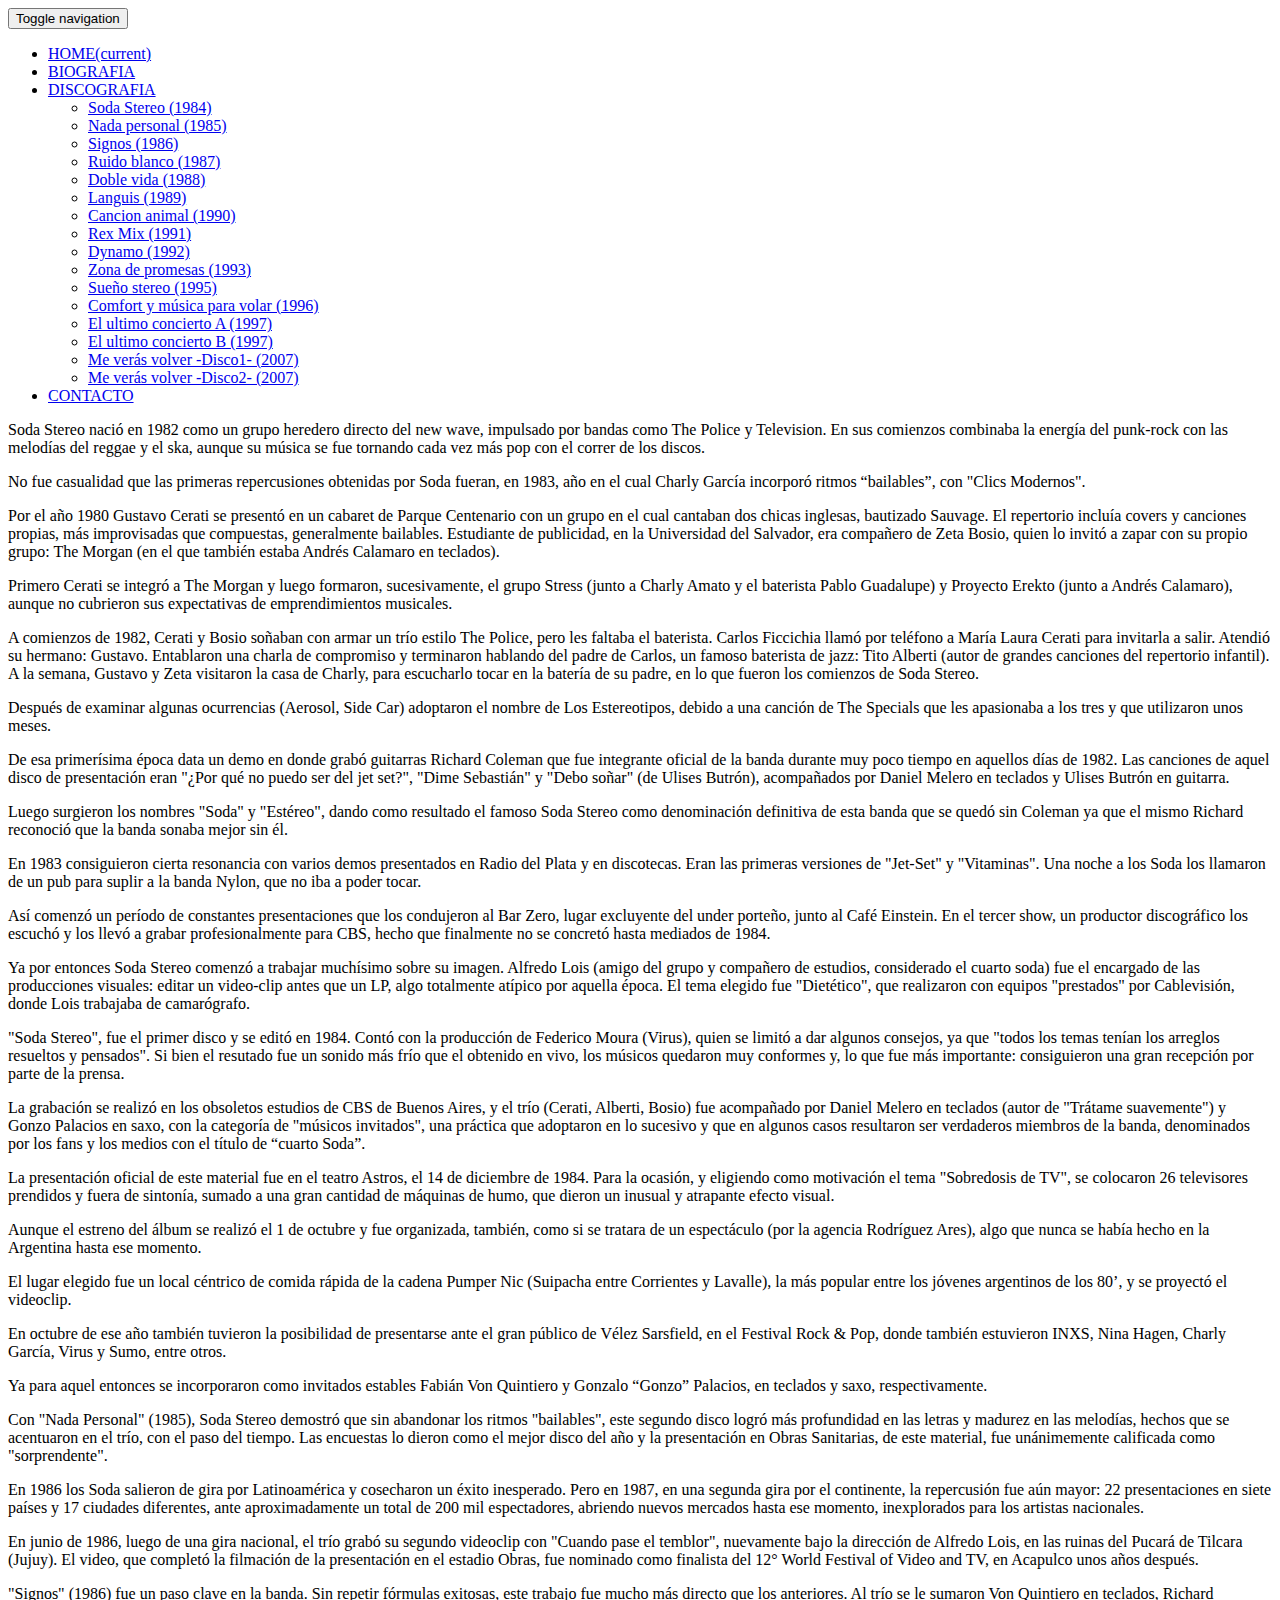
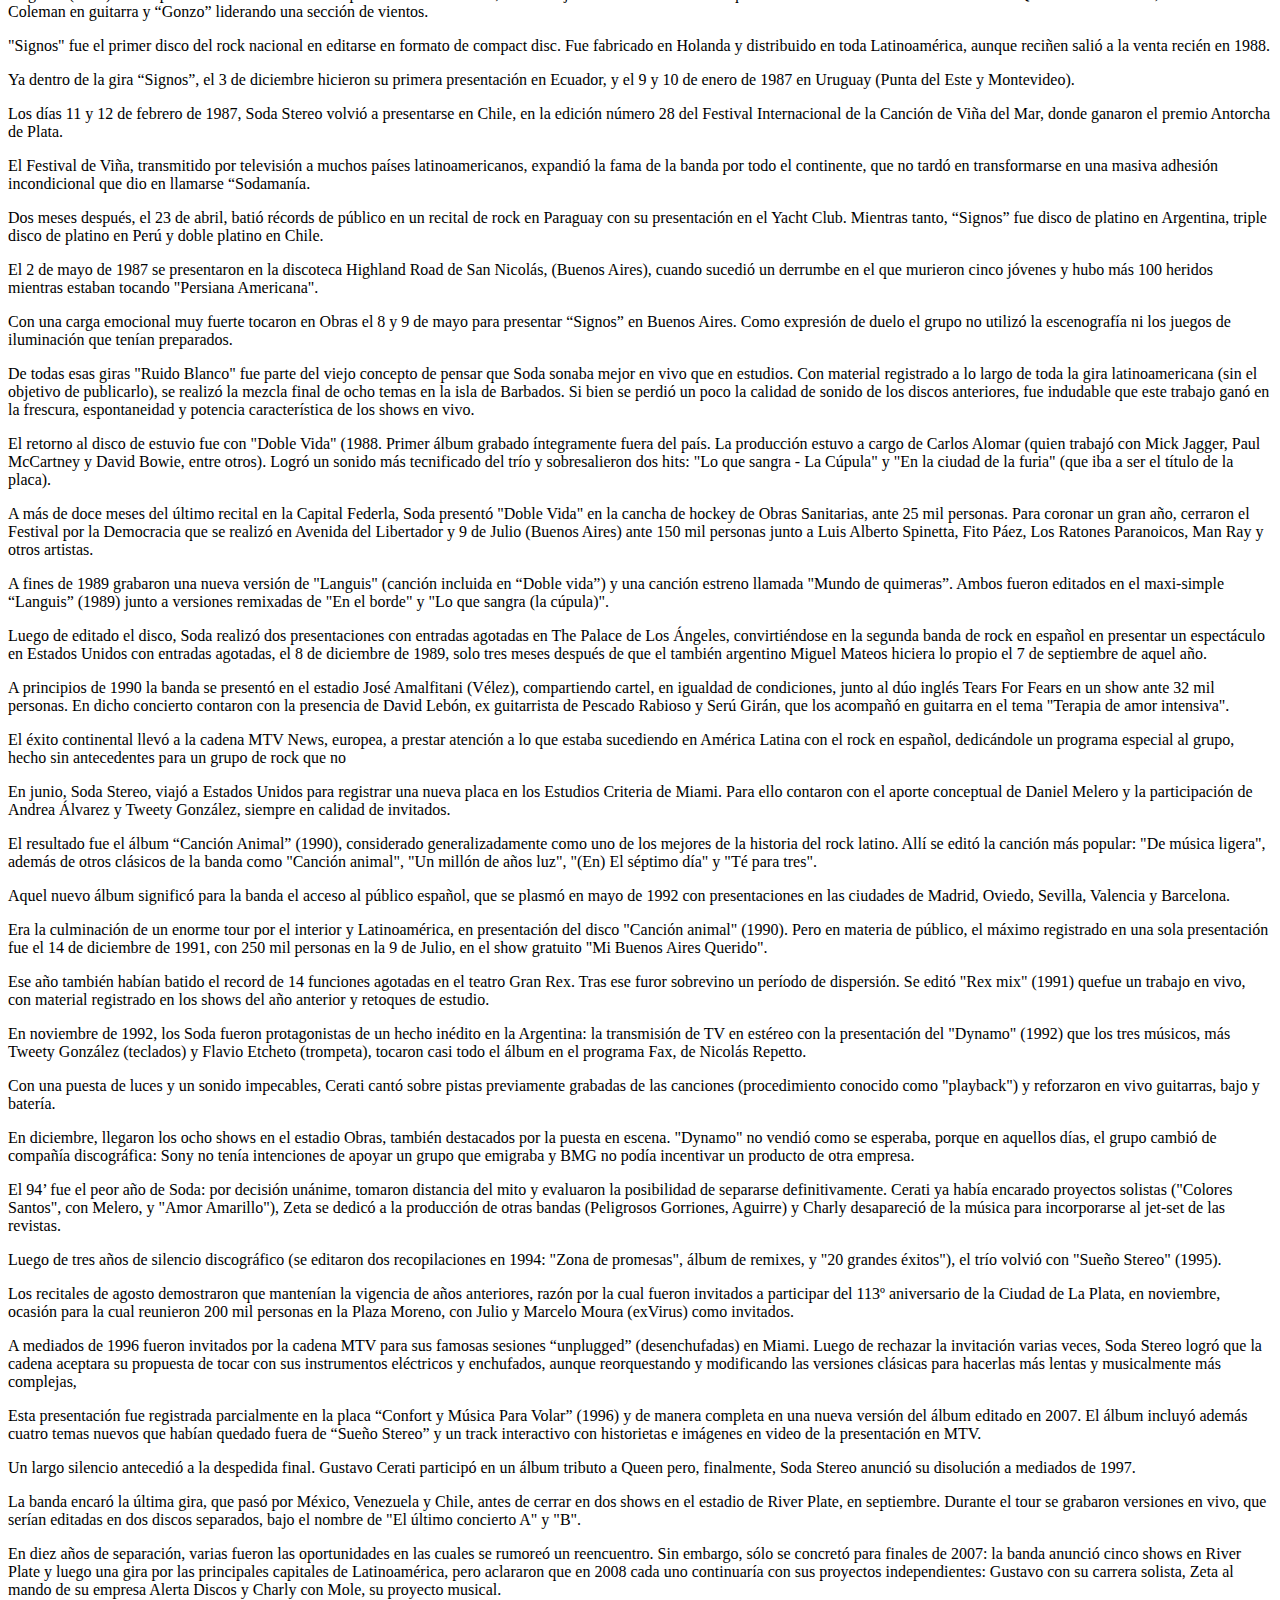
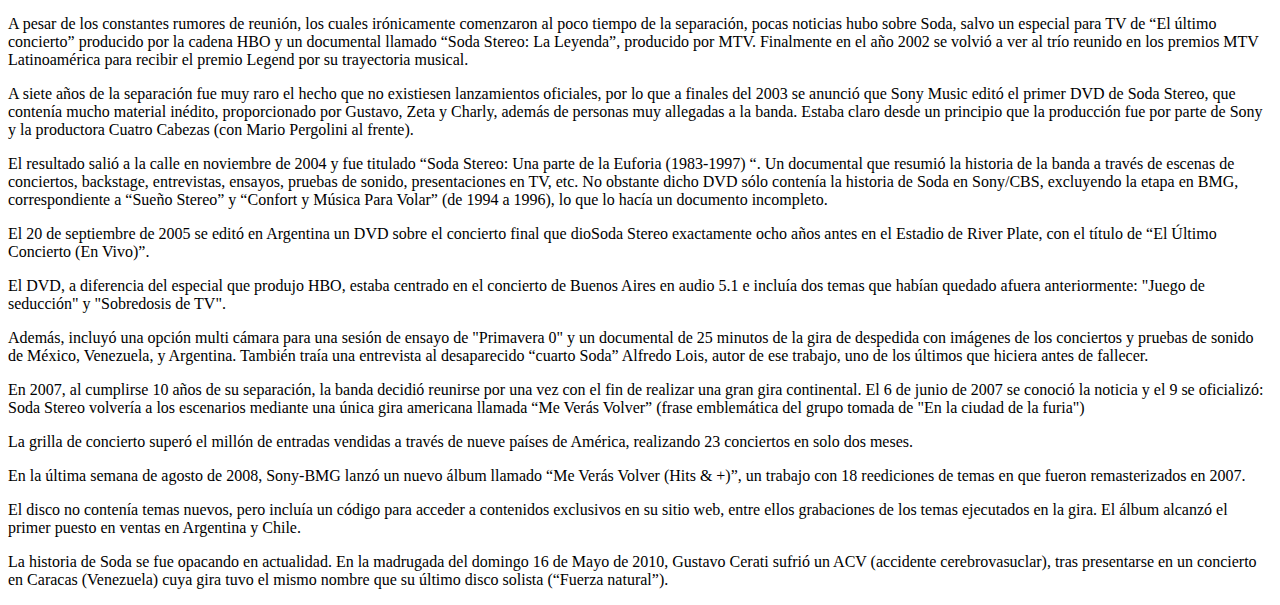
==== pagina/biografia.html @ ad08b3a8 "biografia listo - close #5" ====
<!DOCTYPE html>
<html lang="en">
  <head>
    <meta charset="utf-8">
    <meta http-equiv="X-UA-Compatible" content="IE=edge">
    <meta name="viewport" content="width=device-width, initial-scale=1">
    <title>Soda Stereo</title>
    <link rel="icon" href="imagenes/favicon.png">
    <link  rel="stylesheet" href="css/bootstrap.min.css">
    <link rel="stylesheet" href="css/bootstrap-theme.css">
    <link rel="stylesheet" href="css/estilo.css">
  </head>
  <body class="home">
    <nav class="navbar navbar-default navbar-fixed-top navbar-inverse">
      <div class="container">
        <div class="navbar-header">
          <button type="button" class="navbar-toggle collapsed" data-toggle="collapse" data-target="#bs-example-navbar-collapse-1" aria-expanded="false">
            <span class="sr-only">Toggle navigation</span>
            <span class="icon-bar"></span>
            <span class="icon-bar"></span>
            <span class="icon-bar"></span>
          </button>
          <a class="navbar-brand" href="#"></a>
        </div>
        <div class="collapse navbar-collapse" id="bs-example-navbar-collapse-1">
          <ul class="nav navbar-nav">
            <li><a href="home.html">HOME<span class="sr-only">(current)</span></a></li>
            <li class="active"><a href="biografia.html">BIOGRAFIA</a></li>
            <li class="dropdown">
              <a href="#" class="dropdown-toggle" data-toggle="dropdown" role="button" aria-haspopup="true" aria-expanded="false">DISCOGRAFIA<span class="caret"></span></a>
              <ul class="dropdown-menu">
                <li><a href="discografia.html">Soda Stereo (1984)</a></li>
                <li><a href="discografia.html#nada_personal">Nada personal (1985)</a></li>
                <li><a href="discografia.html#signos">Signos (1986)</a></li>
                <li><a href="discografia.html#ruido_blanco">Ruido blanco (1987)</a></li>
                <li><a href="discografia.html#doble_vida">Doble vida (1988)</a></li>
                <li><a href="discografia.html#languis">Languis (1989)</a></li>
                <li><a href="discografia.html#canion_animal">Cancion animal (1990)</a></li>
                <li><a href="discografia.html#rex_mix">Rex Mix (1991)</a></li>
                <li><a href="discografia.html#dynamo">Dynamo (1992)</a></li>
                <li><a href="discografia.html#zona_de_promesas">Zona de promesas (1993)</a></li>
                <li><a href="discografia.html#sueño_stereo">Sueño stereo (1995)</a></li>
                <li><a href="discografia.html#comfort_musica_para_volar">Comfort y música para volar (1996)</a></li>
                <li><a href="discografia.html#ultimo_concierto_a">El ultimo concierto A (1997)</a></li>
                <li><a href="discografia.html#ultimo_concierto_b">El ultimo concierto B (1997)</a></li>
                <li><a href="discografia.html#me_veras_volver1">Me verás volver -Disco1- (2007)</a></li>
                <li><a href="discografia.html#me_veras_volver2">Me verás volver -Disco2- (2007)</a></li>
              </ul>
            </li>
            <li><a href="contacto.html">CONTACTO</a></li>
          </ul>
        </div><!-- /.navbar-collapse -->
      </div><!-- /.container -->
    </nav>
    <div class="container-fluid biografia">
      <div class="row">
        <div class="col-xs-12 col-sm-12 col-md-8 col-sm-offset-2">
					<p>
            Soda Stereo nació en 1982 como un grupo heredero directo del new wave, impulsado por bandas como The Police y Television. En sus comienzos combinaba la energía del punk-rock con las melodías del reggae y el ska, aunque su música se fue tornando cada vez más pop con el correr de los discos.
          </p>
          <p>
            No fue casualidad que las primeras repercusiones obtenidas por Soda fueran, en 1983, año en el cual Charly García incorporó ritmos “bailables”, con "Clics Modernos".
          </p>
          <p>
            Por el año 1980 Gustavo Cerati se presentó en un cabaret de Parque Centenario con un grupo en el cual cantaban dos chicas inglesas, bautizado Sauvage. El repertorio incluía covers y canciones propias, más improvisadas que compuestas, generalmente bailables. Estudiante de publicidad, en la Universidad del Salvador, era compañero de Zeta Bosio, quien lo invitó a zapar con su propio grupo: The Morgan (en el que también estaba Andrés Calamaro en teclados).
          </p>
          <p>
            Primero Cerati se integró a The Morgan y luego formaron, sucesivamente, el grupo Stress (junto a Charly Amato y el baterista Pablo Guadalupe) y Proyecto Erekto (junto a Andrés Calamaro), aunque no cubrieron sus expectativas de emprendimientos musicales.
          </p>
          <p>
            A comienzos de 1982, Cerati y Bosio soñaban con armar un trío estilo The Police, pero les faltaba el baterista. Carlos Ficcichia llamó por teléfono a María Laura Cerati para invitarla a salir. Atendió su hermano: Gustavo. Entablaron una charla de compromiso y terminaron hablando del padre de Carlos, un famoso baterista de jazz: Tito Alberti (autor de grandes canciones del repertorio infantil). A la semana, Gustavo y Zeta visitaron la casa de Charly, para escucharlo tocar en la batería de su padre, en lo que fueron los comienzos de Soda Stereo.
          </p>
          <p>
            Después de examinar algunas ocurrencias (Aerosol, Side Car) adoptaron el nombre de Los Estereotipos, debido a una canción de The Specials que les apasionaba a los tres y que utilizaron unos meses.
          </p>
          <p>
            De esa primerísima época data un demo en donde grabó guitarras Richard Coleman que fue integrante oficial de la banda durante muy poco tiempo en aquellos días de 1982. Las canciones de aquel disco de presentación eran "¿Por qué no puedo ser del jet set?", "Dime Sebastián" y "Debo soñar" (de Ulises Butrón), acompañados por Daniel Melero en teclados y Ulises Butrón en guitarra.
          </p>
          <p>
            Luego surgieron los nombres "Soda" y "Estéreo", dando como resultado el famoso Soda Stereo como denominación definitiva de esta banda que se quedó sin Coleman ya que el mismo Richard reconoció que la banda sonaba mejor sin él.
          </p>
          <p>
            En 1983 consiguieron cierta resonancia con varios demos presentados en Radio del Plata y en discotecas. Eran las primeras versiones de "Jet-Set" y "Vitaminas". Una noche a los Soda los llamaron de un pub para suplir a la banda Nylon, que no iba a poder tocar.
          </p>
          <p>
            Así comenzó un período de constantes presentaciones que los condujeron al Bar Zero, lugar excluyente del under porteño, junto al Café Einstein. En el tercer show, un productor discográfico los escuchó y los llevó a grabar profesionalmente para CBS, hecho que finalmente no se concretó hasta mediados de 1984.
          </p>
          <p>
            Ya por entonces Soda Stereo comenzó a trabajar muchísimo sobre su imagen. Alfredo Lois (amigo del grupo y compañero de estudios, considerado el cuarto soda) fue el encargado de las producciones visuales: editar un video-clip antes que un LP, algo totalmente atípico por aquella época. El tema elegido fue "Dietético", que realizaron con equipos "prestados" por Cablevisión, donde Lois trabajaba de camarógrafo.
          </p>
          <p>
            "Soda Stereo", fue el primer disco y se editó en 1984. Contó con la producción de Federico Moura (Virus), quien se limitó a dar algunos consejos, ya que "todos los temas tenían los arreglos resueltos y pensados". Si bien el resutado fue un sonido más frío que el obtenido en vivo, los músicos quedaron muy conformes y, lo que fue más importante: consiguieron una gran recepción por parte de la prensa.
          </p>
          <p>
            La grabación se realizó en los obsoletos estudios de CBS de Buenos Aires, y el trío (Cerati, Alberti, Bosio) fue acompañado por Daniel Melero en teclados (autor de "Trátame suavemente") y Gonzo Palacios en saxo, con la categoría de "músicos invitados", una práctica que adoptaron en lo sucesivo y que en algunos casos resultaron ser verdaderos miembros de la banda, denominados por los fans y los medios con el título de “cuarto Soda”.
          </p>
          <p>
            La presentación oficial de este material fue en el teatro Astros, el 14 de diciembre de 1984. Para la ocasión, y eligiendo como motivación el tema "Sobredosis de TV", se colocaron 26 televisores prendidos y fuera de sintonía, sumado a una gran cantidad de máquinas de humo, que dieron un inusual y atrapante efecto visual.
          </p>
          <p>
            Aunque el estreno del álbum se realizó el 1 de octubre y fue organizada, también, como si se tratara de un espectáculo (por la agencia Rodríguez Ares), algo que nunca se había hecho en la Argentina hasta ese momento.
          </p>
          <p>
            El lugar elegido fue un local céntrico de comida rápida de la cadena Pumper Nic (Suipacha entre Corrientes y Lavalle), la más popular entre los jóvenes argentinos de los 80’, y se proyectó el videoclip.
          </p>
          <p>
            En octubre de ese año también tuvieron la posibilidad de presentarse ante el gran público de Vélez Sarsfield, en el Festival Rock & Pop, donde también estuvieron INXS, Nina Hagen, Charly García, Virus y Sumo, entre otros.
          </p>
          <p>
            Ya para aquel entonces se incorporaron como invitados estables Fabián Von Quintiero y Gonzalo “Gonzo” Palacios, en teclados y saxo, respectivamente.
          </p>
          <p>
            Con "Nada Personal" (1985), Soda Stereo demostró que sin abandonar los ritmos "bailables", este segundo disco logró más profundidad en las letras y madurez en las melodías, hechos que se acentuaron en el trío, con el paso del tiempo. Las encuestas lo dieron como el mejor disco del año y la presentación en Obras Sanitarias, de este material, fue unánimemente calificada como "sorprendente".
          </p>
          <p>
            En 1986 los Soda salieron de gira por Latinoamérica y cosecharon un éxito inesperado. Pero en 1987, en una segunda gira por el continente, la repercusión fue aún mayor: 22 presentaciones en siete países y 17 ciudades diferentes, ante aproximadamente un total de 200 mil espectadores, abriendo nuevos mercados hasta ese momento, inexplorados para los artistas nacionales.
          </p>
          <p>
            En junio de 1986, luego de una gira nacional, el trío grabó su segundo videoclip con "Cuando pase el temblor", nuevamente bajo la dirección de Alfredo Lois, en las ruinas del Pucará de Tilcara (Jujuy). El video, que completó la filmación de la presentación en el estadio Obras, fue nominado como finalista del 12° World Festival of Video and TV, en Acapulco unos años después.
          </p>
          <p>
            "Signos" (1986) fue un paso clave en la banda. Sin repetir fórmulas exitosas, este trabajo fue mucho más directo que los anteriores. Al trío se le sumaron Von Quintiero en teclados, Richard Coleman en guitarra y “Gonzo” liderando una sección de vientos.
          </p>
          <p>
            "Signos" fue el primer disco del rock nacional en editarse en formato de compact disc. Fue fabricado en Holanda y distribuido en toda Latinoamérica, aunque reciñen salió a la venta recién en 1988.
          </p>
          <p>
            Ya dentro de la gira “Signos”, el 3 de diciembre hicieron su primera presentación en Ecuador, y el 9 y 10 de enero de 1987 en Uruguay (Punta del Este y Montevideo).
          </p>
          <p>
            Los días 11 y 12 de febrero de 1987, Soda Stereo volvió a presentarse en Chile, en la edición número 28 del Festival Internacional de la Canción de Viña del Mar, donde ganaron el premio Antorcha de Plata.
          </p>
          <p>
            El Festival de Viña, transmitido por televisión a muchos países latinoamericanos, expandió la fama de la banda por todo el continente, que no tardó en transformarse en una masiva adhesión incondicional que dio en llamarse “Sodamanía.
          </p>
          <p>
            Dos meses después, el 23 de abril, batió récords de público en un recital de rock en Paraguay con su presentación en el Yacht Club. Mientras tanto, “Signos” fue disco de platino en Argentina, triple disco de platino en Perú y doble platino en Chile.
          </p>
          <p>
            El 2 de mayo de 1987 se presentaron en la discoteca Highland Road de San Nicolás, (Buenos Aires), cuando sucedió un derrumbe en el que murieron cinco jóvenes y hubo más 100 heridos mientras estaban tocando "Persiana Americana".
          </p>
          <p>
            Con una carga emocional muy fuerte tocaron en Obras el 8 y 9 de mayo para presentar “Signos” en Buenos Aires. Como expresión de duelo el grupo no utilizó la escenografía ni los juegos de iluminación que tenían preparados.
          </p>
          <p>
            De todas esas giras "Ruido Blanco" fue parte del viejo concepto de pensar que Soda sonaba mejor en vivo que en estudios. Con material registrado a lo largo de toda la gira latinoamericana (sin el objetivo de publicarlo), se realizó la mezcla final de ocho temas en la isla de Barbados. Si bien se perdió un poco la calidad de sonido de los discos anteriores, fue indudable que este trabajo ganó en la frescura, espontaneidad y potencia característica de los shows en vivo.
          </p>
          <p>
            El retorno al disco de estuvio fue con "Doble Vida" (1988. Primer álbum grabado íntegramente fuera del país. La producción estuvo a cargo de Carlos Alomar (quien trabajó con Mick Jagger, Paul McCartney y David Bowie, entre otros). Logró un sonido más tecnificado del trío y sobresalieron dos hits: "Lo que sangra - La Cúpula" y "En la ciudad de la furia" (que iba a ser el título de la placa).
          </p>
          <p>
            A más de doce meses del último recital en la Capital Federla, Soda presentó "Doble Vida" en la cancha de hockey de Obras Sanitarias, ante 25 mil personas. Para coronar un gran año, cerraron el Festival por la Democracia que se realizó en Avenida del Libertador y 9 de Julio (Buenos Aires) ante 150 mil personas junto a Luis Alberto Spinetta, Fito Páez, Los Ratones Paranoicos, Man Ray y otros artistas.
          </p>
          <p>
            A fines de 1989 grabaron una nueva versión de "Languis" (canción incluida en “Doble vida”) y una canción estreno llamada "Mundo de quimeras”. Ambos fueron editados en el maxi-simple “Languis” (1989) junto a versiones remixadas de "En el borde" y "Lo que sangra (la cúpula)".
          </p>
          <p>
            Luego de editado el disco, Soda realizó dos presentaciones con entradas agotadas en The Palace de Los Ángeles, convirtiéndose en la segunda banda de rock en español en presentar un espectáculo en Estados Unidos con entradas agotadas, el 8 de diciembre de 1989, solo tres meses después de que el también argentino Miguel Mateos hiciera lo propio el 7 de septiembre de aquel año.
          </p>
          <p>
            A principios de 1990 la banda se presentó en el estadio José Amalfitani (Vélez), compartiendo cartel, en igualdad de condiciones, junto al dúo inglés Tears For Fears en un show ante 32 mil personas. En dicho concierto contaron con la presencia de David Lebón, ex guitarrista de Pescado Rabioso y Serú Girán, que los acompañó en guitarra en el tema "Terapia de amor intensiva".
          </p>
          <p>
            El éxito continental llevó a la cadena MTV News, europea, a prestar atención a lo que estaba sucediendo en América Latina con el rock en español, dedicándole un programa especial al grupo, hecho sin antecedentes para un grupo de rock que no
          </p>
          <p>
            En junio, Soda Stereo, viajó a Estados Unidos para registrar una nueva placa en los Estudios Criteria de Miami. Para ello contaron con el aporte conceptual de Daniel Melero y la participación de Andrea Álvarez y Tweety González, siempre en calidad de invitados.
          </p>
          <p>
            El resultado fue el álbum “Canción Animal” (1990), considerado generalizadamente como uno de los mejores de la historia del rock latino. Allí se editó la canción más popular: "De música ligera", además de otros clásicos de la banda como "Canción animal", "Un millón de años luz", "(En) El séptimo día" y "Té para tres".
          </p>
          <p>
            Aquel nuevo álbum significó para la banda el acceso al público español, que se plasmó en mayo de 1992 con presentaciones en las ciudades de Madrid, Oviedo, Sevilla, Valencia y Barcelona.
          </p>
          <p>
            Era la culminación de un enorme tour por el interior y Latinoamérica, en presentación del disco "Canción animal" (1990). Pero en materia de público, el máximo registrado en una sola presentación fue el 14 de diciembre de 1991, con 250 mil personas en la 9 de Julio, en el show gratuito "Mi Buenos Aires Querido".
          </p>
          <p>
            Ese año también habían batido el record de 14 funciones agotadas en el teatro Gran Rex. Tras ese furor sobrevino un período de dispersión. Se editó "Rex mix" (1991) quefue un trabajo en vivo, con material registrado en los shows del año anterior y retoques de estudio.
          </p>
          <p>
            En noviembre de 1992, los Soda fueron protagonistas de un hecho inédito en la Argentina: la transmisión de TV en estéreo con la presentación del "Dynamo" (1992) que los tres músicos, más Tweety González (teclados) y Flavio Etcheto (trompeta), tocaron casi todo el álbum en el programa Fax, de Nicolás Repetto.
          </p>
          <p>
            Con una puesta de luces y un sonido impecables, Cerati cantó sobre pistas previamente grabadas de las canciones (procedimiento conocido como "playback") y reforzaron en vivo guitarras, bajo y batería.
          </p>
          <p>
            En diciembre, llegaron los ocho shows en el estadio Obras, también destacados por la puesta en escena. "Dynamo" no vendió como se esperaba, porque en aquellos días, el grupo cambió de compañía discográfica: Sony no tenía intenciones de apoyar un grupo que emigraba y BMG no podía incentivar un producto de otra empresa.
          </p>
          <p>
            El 94’ fue el peor año de Soda: por decisión unánime, tomaron distancia del mito y evaluaron la posibilidad de separarse definitivamente. Cerati ya había encarado proyectos solistas ("Colores Santos", con Melero, y "Amor Amarillo"), Zeta se dedicó a la producción de otras bandas (Peligrosos Gorriones, Aguirre) y Charly desapareció de la música para incorporarse al jet-set de las revistas.
          </p>
          <p>
            Luego de tres años de silencio discográfico (se editaron dos recopilaciones en 1994: "Zona de promesas", álbum de remixes, y "20 grandes éxitos"), el trío volvió con "Sueño Stereo" (1995).
          </p>
          <p>
            Los recitales de agosto demostraron que mantenían la vigencia de años anteriores, razón por la cual fueron invitados a participar del 113º aniversario de la Ciudad de La Plata, en noviembre, ocasión para la cual reunieron 200 mil personas en la Plaza Moreno, con Julio y Marcelo Moura (exVirus) como invitados.
          </p>
          <p>
            A mediados de 1996 fueron invitados por la cadena MTV para sus famosas sesiones “unplugged” (desenchufadas) en Miami. Luego de rechazar la invitación varias veces, Soda Stereo logró que la cadena aceptara su propuesta de tocar con sus instrumentos eléctricos  y enchufados, aunque reorquestando y modificando las versiones clásicas para hacerlas más lentas y musicalmente más complejas,
          </p>
          <p>
            Esta presentación fue registrada parcialmente en la placa “Confort y Música Para Volar” (1996) y de manera completa en una nueva versión del álbum editado en 2007. El álbum incluyó además cuatro temas nuevos que habían quedado fuera de “Sueño Stereo” y un track interactivo con historietas e imágenes en video de la presentación en MTV.
          </p>
          <p>
            Un largo silencio antecedió a la despedida final. Gustavo Cerati participó en un álbum tributo a Queen pero, finalmente, Soda Stereo anunció su disolución a mediados de 1997.
          </p>
          <p>
            La banda encaró la última gira, que pasó por México, Venezuela y Chile, antes de cerrar en dos shows en el estadio de River Plate, en septiembre. Durante el tour se grabaron versiones en vivo, que serían editadas en dos discos separados, bajo el nombre de "El último concierto A" y "B".
          </p>
          <p>
            En diez años de separación, varias fueron las oportunidades en las cuales se rumoreó un reencuentro. Sin embargo, sólo se concretó para finales de 2007: la banda anunció cinco shows en River Plate y luego una gira por las principales capitales de Latinoamérica, pero aclararon que en 2008 cada uno continuaría con sus proyectos independientes: Gustavo con su carrera solista, Zeta al mando de su empresa Alerta Discos y Charly con Mole, su proyecto musical.
          </p>
          <p>
            A pesar de los constantes rumores de reunión, los cuales irónicamente comenzaron al poco tiempo de la separación, pocas noticias hubo sobre Soda, salvo un especial para TV de “El último concierto” producido por la cadena HBO y un documental llamado “Soda Stereo: La Leyenda”, producido por MTV. Finalmente en el año 2002 se volvió a ver al trío reunido en los premios MTV Latinoamérica para recibir el premio Legend por su trayectoria musical.
          </p>
          <p>
            A siete años de la separación fue muy raro el hecho que no existiesen lanzamientos oficiales, por lo que a finales del 2003 se anunció que Sony Music editó el primer DVD de Soda Stereo, que contenía mucho material inédito, proporcionado por Gustavo, Zeta y Charly, además de personas muy allegadas a la banda. Estaba claro desde un principio que la producción fue por parte de Sony y la productora Cuatro Cabezas (con Mario Pergolini al frente).
          </p>
          <p>
            El resultado salió a la calle en noviembre de 2004 y fue titulado “Soda Stereo: Una parte de la Euforia (1983-1997) “. Un documental que resumió la historia de la banda a través de escenas de conciertos, backstage, entrevistas, ensayos, pruebas de sonido, presentaciones en TV, etc. No obstante dicho DVD sólo contenía la historia de Soda en Sony/CBS, excluyendo la etapa en BMG, correspondiente a “Sueño Stereo” y “Confort y Música Para Volar” (de 1994 a 1996), lo que lo hacía un documento incompleto.
          </p>
          <p>
            El 20 de septiembre de 2005 se editó en Argentina un DVD sobre el concierto final que dioSoda Stereo exactamente ocho años antes en el Estadio de River Plate, con el título de “El Último Concierto (En Vivo)”.
          </p>
          <p>
            El DVD, a diferencia del especial que produjo HBO, estaba centrado en el concierto de Buenos Aires en audio 5.1 e incluía dos temas que habían quedado afuera anteriormente: "Juego de seducción" y "Sobredosis de TV".
          </p>
          <p>
            Además, incluyó una opción multi cámara para una sesión de ensayo de "Primavera 0" y un documental de 25 minutos de la gira de despedida con imágenes de los conciertos y pruebas de sonido de México, Venezuela, y Argentina. También traía una entrevista al desaparecido “cuarto Soda” Alfredo Lois, autor de ese trabajo, uno de los últimos que hiciera antes de fallecer.
          </p>
          <p>
            En 2007, al cumplirse 10 años de su separación, la banda decidió reunirse por una vez con el fin de realizar una gran gira continental. El 6 de junio de 2007 se conoció la noticia y el 9 se oficializó: Soda Stereo volvería a los escenarios mediante una única gira americana llamada “Me Verás Volver” (frase emblemática del grupo tomada de "En la ciudad de la furia")
          </p>
          <p>
            La grilla de concierto superó el millón de entradas vendidas a través de nueve países de América, realizando  23 conciertos en solo dos meses.
          </p>
          <p>
            En la última semana de agosto de 2008, Sony-BMG lanzó un nuevo álbum llamado “Me Verás Volver (Hits & +)”, un trabajo con 18 reediciones de temas en que fueron remasterizados en 2007.
          </p>
          <p>
            El disco no contenía temas nuevos, pero incluía un código para acceder a contenidos exclusivos en su sitio web, entre ellos grabaciones de los temas ejecutados en la gira. El álbum alcanzó el primer puesto en ventas en Argentina y Chile.
          </p>
          <p>
            La historia de Soda se fue opacando en actualidad. En la madrugada del domingo 16 de Mayo de 2010, Gustavo Cerati sufrió un ACV (accidente cerebrovasuclar), tras presentarse en un concierto en Caracas (Venezuela) cuya gira tuvo el mismo nombre que su último disco solista (“Fuerza natural”).
          </p>
        </div>
      </div>
    </div>
    <script src="https://ajax.googleapis.com/ajax/libs/jquery/1.12.4/jquery.min.js"></script>
    <script src="js/bootstrap.min.js"></script>
  </body>
</html>
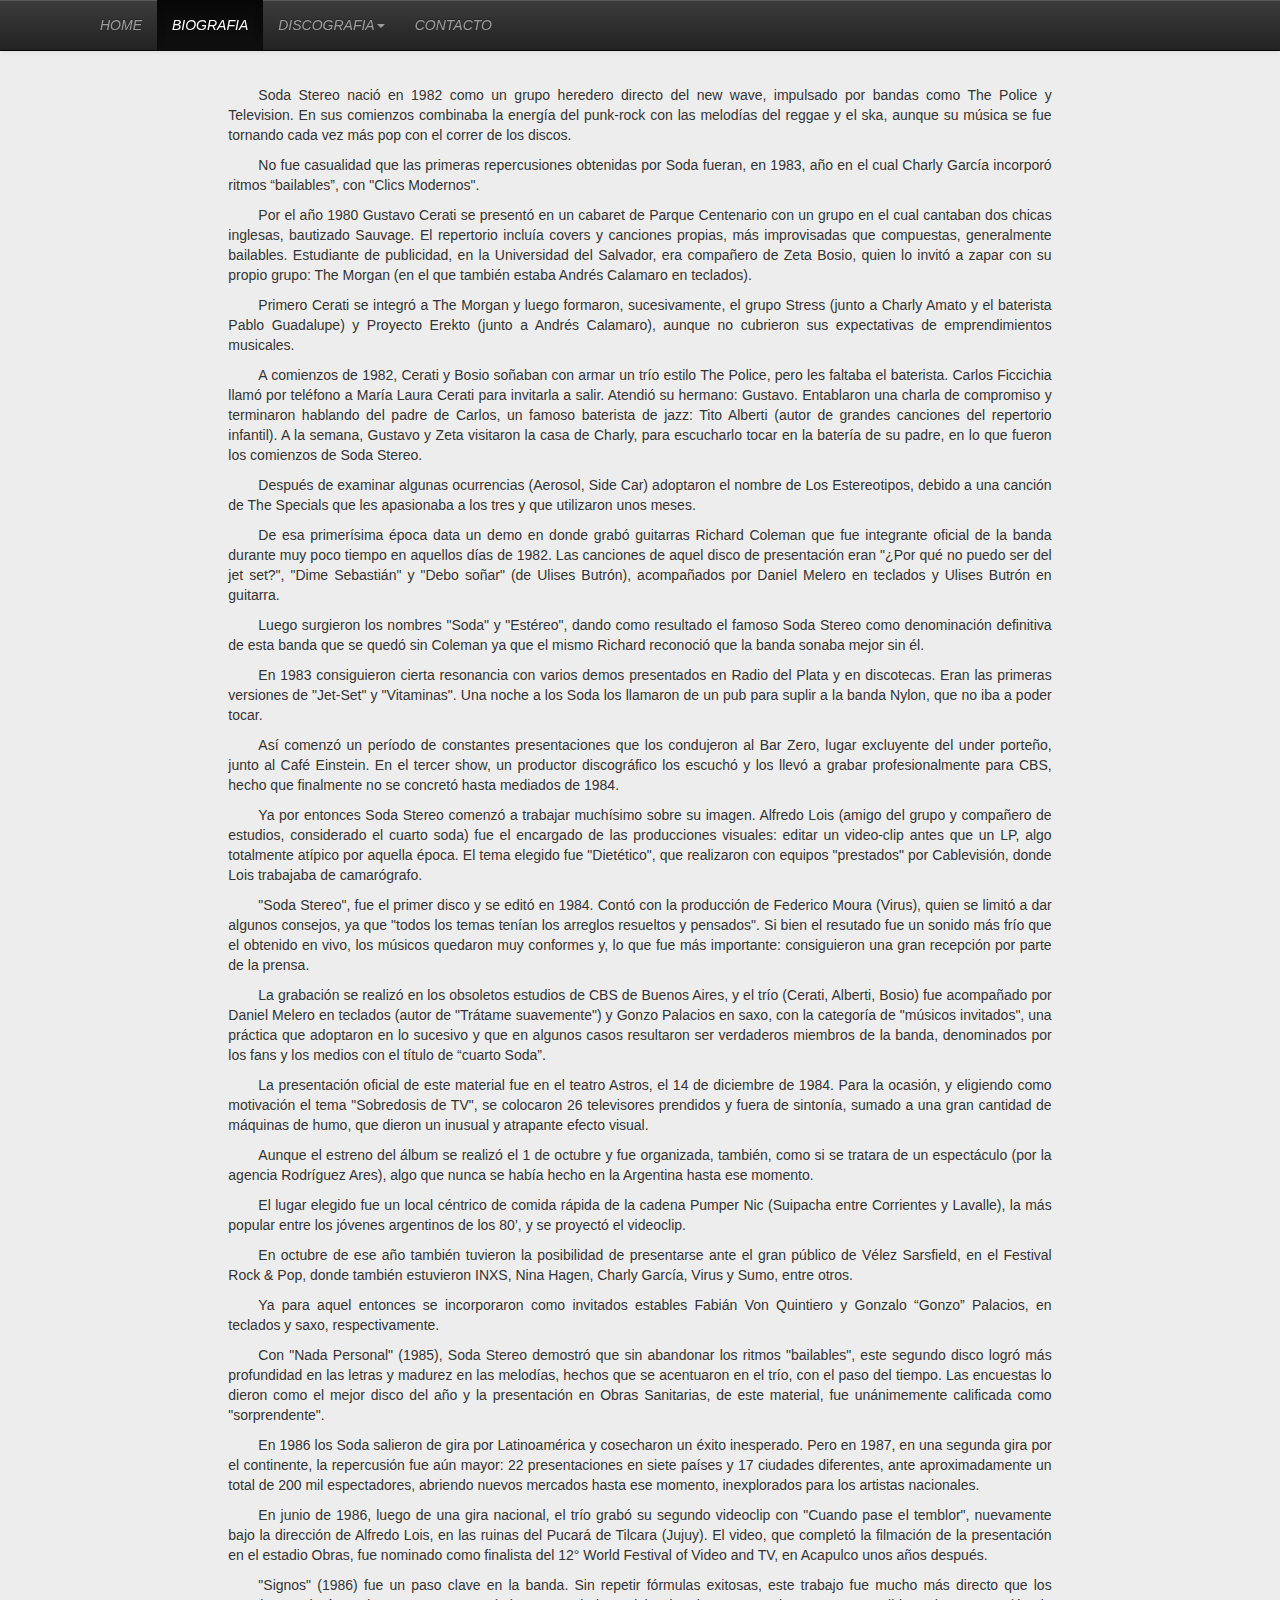
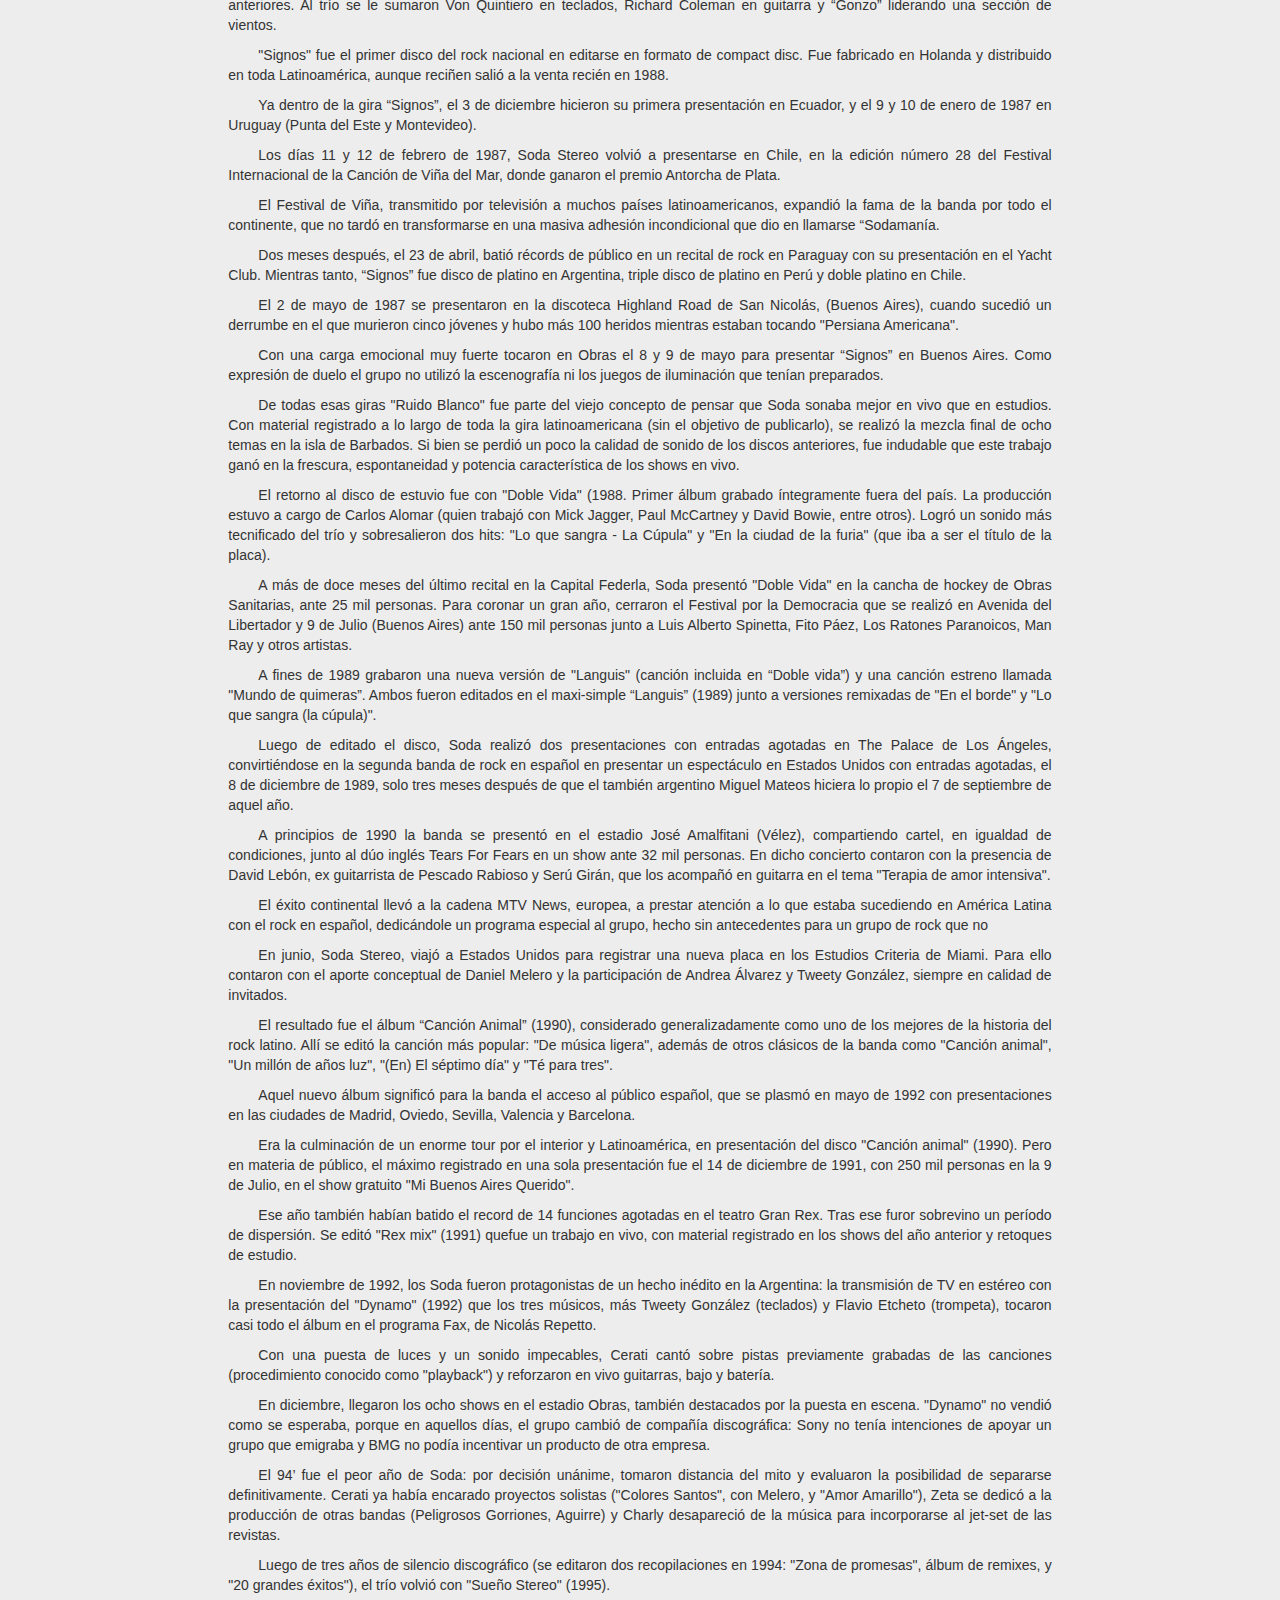
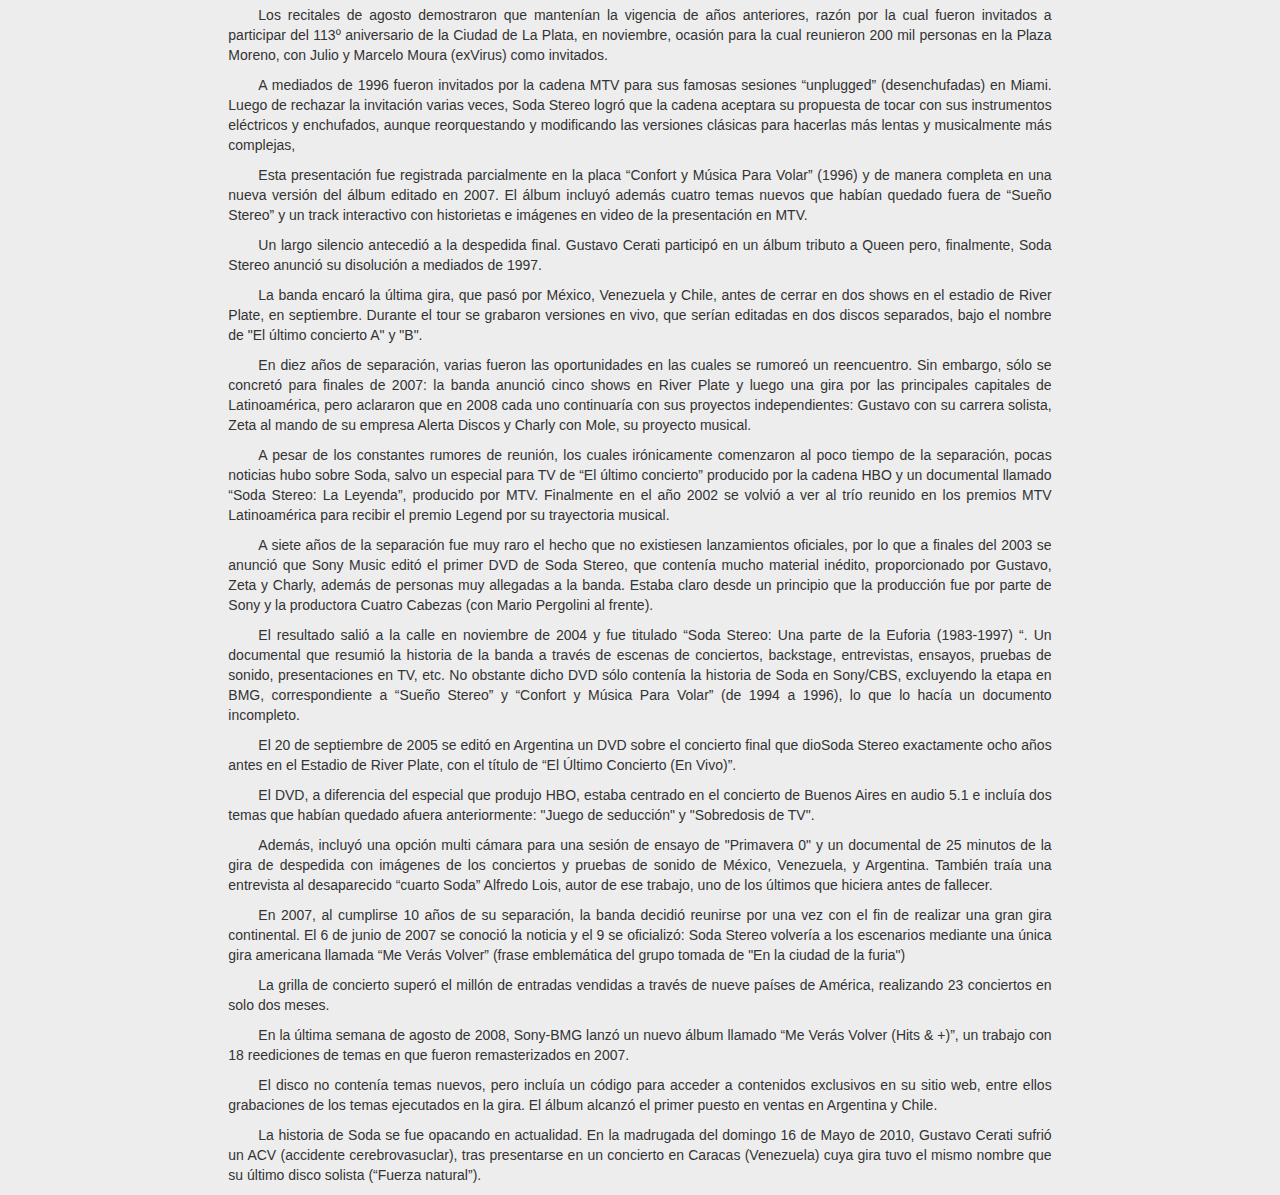
==== commit 463c8d79: "pagina lista" ====
--- a/pagina/biografia.html
+++ b/pagina/biografia.html
@@ -49,8 +49,8 @@
             </li>
             <li><a href="contacto.html">CONTACTO</a></li>
           </ul>
-        </div><!-- /.navbar-collapse -->
-      </div><!-- /.container -->
+        </div>
+      </div>
     </nav>
     <div class="container-fluid biografia">
       <div class="row">
--- a/pagina/css/estilo.css
+++ b/pagina/css/estilo.css
@@ -0,0 +1,44 @@
+body {
+  padding-top: 70px;
+  background-color: #EDEDED;
+}
+
+div.biografia {
+  margin-top: 15px;
+}
+
+li {
+  font-style: italic;
+}
+
+.discografia {
+  text-align: center;
+  text-indent: 0;
+}
+
+img {
+   margin: 15px;
+ }
+
+p.separador {
+   margin-bottom: 45px;
+ }
+
+p {
+   text-align: justify;
+   text-indent: 30px;
+ }
+
+ h1 {
+   margin-top: 0;
+ }
+
+ footer {
+   padding-top: 40px;
+ }
+
+.text-muted {
+  font-size: 18px;
+  font-style: italic;
+  text-align: center;
+}
